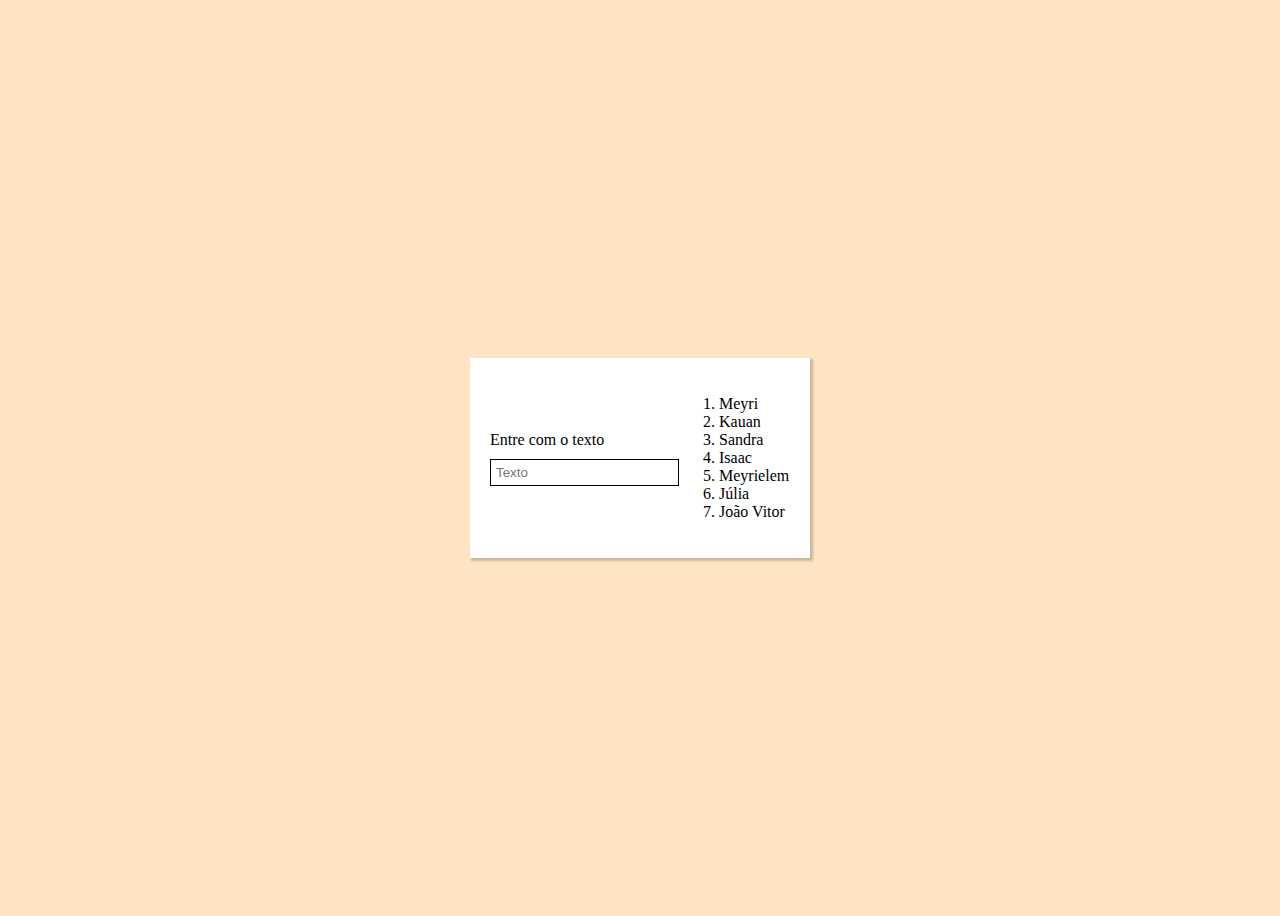
==== Negrito_Dinamico/index.html @ 5ede34c2 "Resolvido exercicio 2 - negrito dinamico" ====
<!DOCTYPE html>
<html lang="pt-br">
<head>
    <meta charset="UTF-8">
    <meta http-equiv="X-UA-Compatible" content="IE=edge">
    <meta name="viewport" content="width=device-width, initial-scale=1.0">
    <link rel="stylesheet" href="style.css">
    <title>Document</title>
</head>
<body>
    <section>
        <form>
            <label>Entre com o texto</label><br>
            <input type="text" id="input" placeholder="Texto" onkeyup="Negritar()">
        </form>

        <ol>
            <li class="li">Meyri</li>
            <li class="li">Kauan</li>
            <li class="li">Sandra</li>
            <li class="li">Isaac</li>
            <li class="li">Meyrielem</li>
            <li class="li">Júlia</li>
            <li class="li">João Vitor</li>
        </ol>

    </section>
    <script src="script.js"></script>
</body>
</html>
---- Negrito_Dinamico/style.css ----
body{
    height: 100vh;
    display: flex;
    flex-direction: column;
    justify-content: center;
    background-color: bisque;
}
section{
    display: flex;
    width: 300px;
    height: 200px;
    padding: 0 20px 0 20px;
    margin: auto;
    background-color: white;
    align-items: center;
    box-shadow: 2px 2px 2px 1px rgba(0, 0, 0, 0.2);

}

input{
    outline: none;
    padding: 5px;
    margin-top: 10px;
    border: 1px solid black;
}
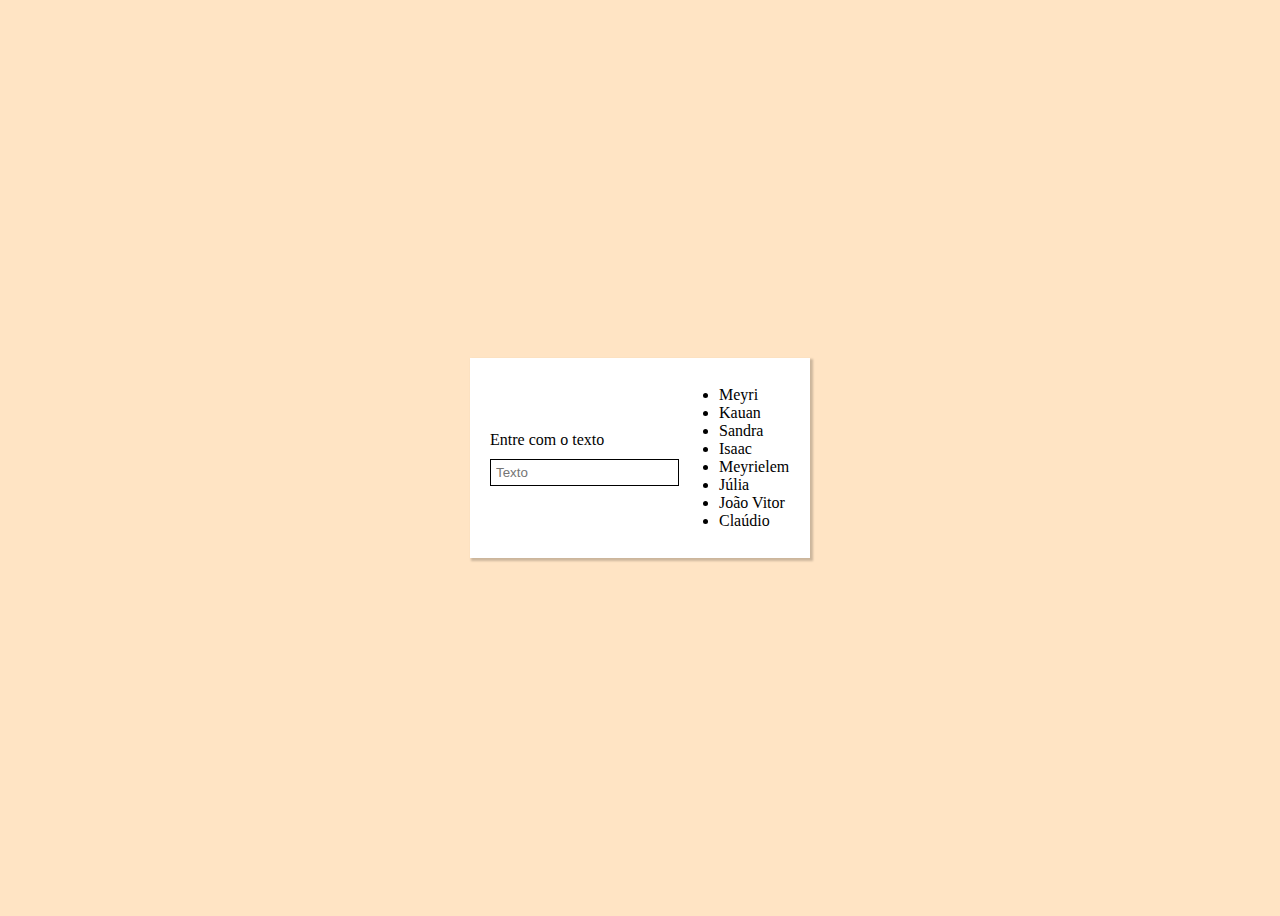
==== commit 05b0380d: "adicionei um nome" ====
--- a/Negrito_Dinamico/index.html
+++ b/Negrito_Dinamico/index.html
@@ -14,7 +14,7 @@
             <input type="text" id="input" placeholder="Texto" onkeyup="Negritar()">
         </form>
 
-        <ol>
+        <ul>
             <li class="li">Meyri</li>
             <li class="li">Kauan</li>
             <li class="li">Sandra</li>
@@ -22,7 +22,8 @@
             <li class="li">Meyrielem</li>
             <li class="li">Júlia</li>
             <li class="li">João Vitor</li>
-        </ol>
+            <li class="li">Claúdio</li>
+        </ul>
 
     </section>
     <script src="script.js"></script>
